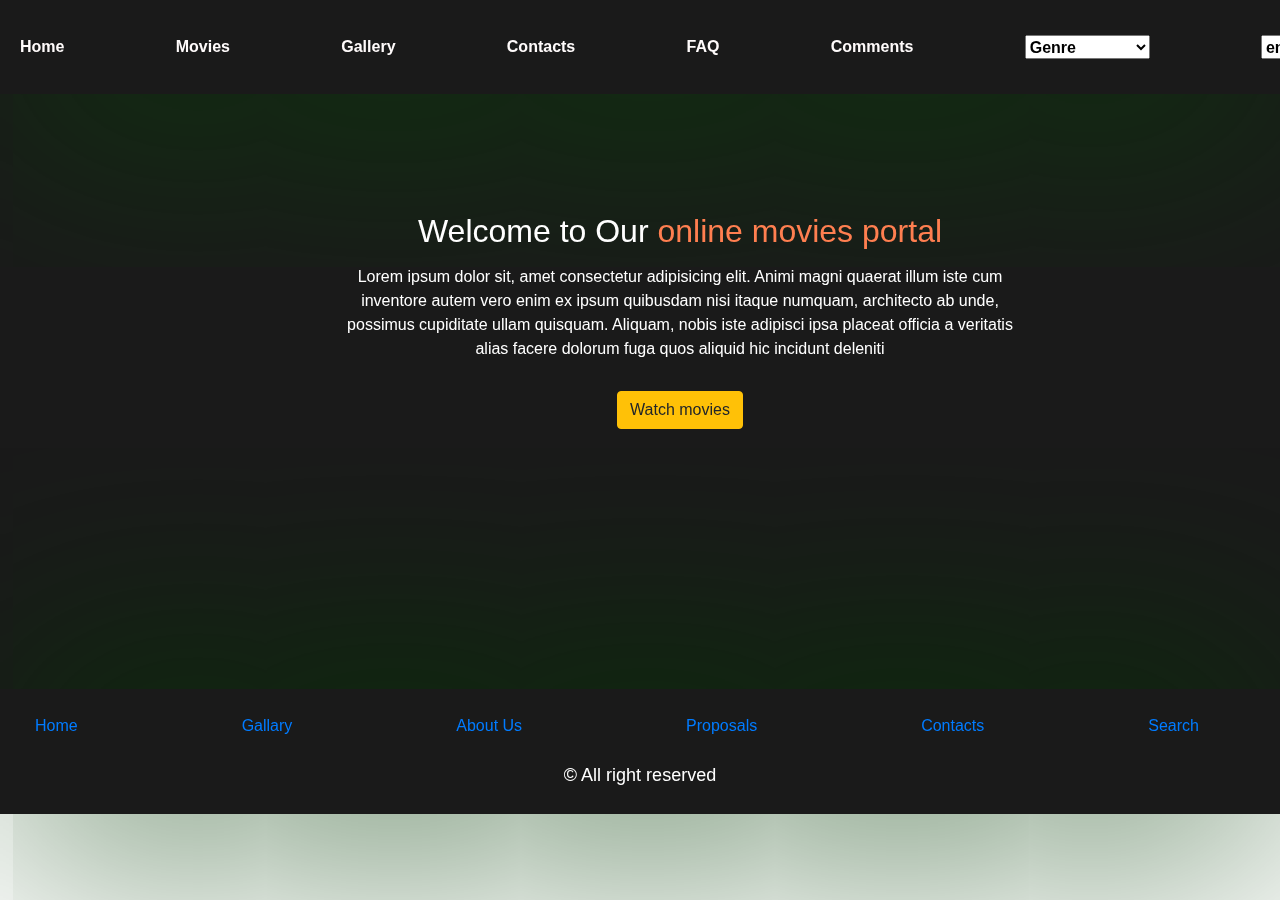
==== main.html @ a0505647 "first commit" ====
<!DOCTYPE html>
<html lang="en">

<head>
  <meta charset="UTF-8">
  <meta http-equiv="X-UA-Compatible" content="IE=edge">
  <meta name="viewport" content="width=device-width, initial-scale=1.0">
  <title>Document</title>
</head>
<link rel="stylesheet" href="./css/bootstrap.min.css">
<link rel="stylesheet" href="./main.css">

<body>
<div id="header" class="header">
  <div class="container1">
    <div class="nav">
      <a class="nav__link" href="#">Home</a>
      <a class="nav__link" href="#">Movies</a>
      <a class="nav__link" href="#">Gallery</a>
      <a class="nav__link" href="#">Contacts</a>
      <a class="nav__link" href="#">FAQ</a>
      <a class="nav__link" href="#">Comments</a>
      <select class="form-select" name="movies" id="select-movies">
        <option value="" selected disabled>Genre</option>
        <option value="drama">Drama</option>
        <option value="comedy">Comedy</option>
        <option value="fantasy">Fantasy</option>
        <option value="biography">Biography</option>
        <option value="documentary">Documentary</option>
        <option value="history">History</option>
      </select>
      <select class="form-select" name="language" id="select-language">
        <option value="english">english</option>
        <option value="uzbek">rus</option>
        <option value="rus">ozbek</option>
      </select>
    </div>
  </div>
</div>

<div id="main" class="main">
  <h2>
    Welcome to Our <span style="color: coral;">online movies portal</span>
  </h2>
  <p>
    Lorem ipsum dolor sit, amet consectetur adipisicing elit. Animi magni quaerat illum iste cum inventore autem vero enim ex ipsum quibusdam nisi itaque numquam, architecto ab unde, possimus cupiditate ullam quisquam. Aliquam, nobis iste adipisci ipsa placeat officia a veritatis alias facere dolorum fuga quos aliquid hic incidunt deleniti
  </p>
  <button class="btn btn-warning watch">
  Watch movies
  </button>
</div>
<div class="movies-body hidden">
    <article class="d-flex"><input class="form-control search-input" type="search"><button
        class="btn btn-danger search-btn">
        search</button>
    </article>
    <main>
      <div id="blok" class="blok">
      </div>
    </main>
    <div id="wrapper" class="wrapper d-flex" style="text-align: center;margin-bottom: 20px;">

    </div>
    <ul id="list" class="list text-center">
   <button class="arrow-left"></button>
   <h4>Current page <span class="page-count">1</span></h4>
   <button class="arrow-right">
   </button>
    </ul>
    <div class="modal-wrapper">
      <div class="modal-blok">
        <div class="modal-section">

        </div>
      </div>
    </div>
</div>
  <!-- modal -->
  <template class="template-modal">
    <div class="modaldiv" data-id="">
      <button class="exit-btn">&times</button>
      <div class="modal-body" >
        <img  class="modal-img" src="#" width="300" height="200">
        <div class="modal-title"></div>
        <div class="modal-info text-muted"></div>
        <div class="d-flex align-items-center justify-content-between" style="width: 100px;">
          <div class="modal-rating"></div>
          <img src="img/calendar.svg" alt="Calendar" width="25" height="25">
          <img class="img" src="img/star.svg" alt="Star" width="25" height="25">
        </div>
        <a href="R" class="modal-trailer">You Tube link</a>
        <div class="modal-year"></div>
        <div class="modal-language"></div>
        <div class="modal-categories"></div>
      </div>
    </div>
  </template>
  <!-- end modal -->

  <template class="template">
    <div class="block" data-id="">
      <div>
        <img class="movie__poster card-img-top" src="https://picsum.photos//870/300" alt="" width="300" height="200">
      </div>
      <h3 class="movie__title h5 text-truncate font-weight-bold "></h3>
      <div class="block-div">

        <p class="card-text d-flex justify-content-between">
          <img src="img/calendar.svg" alt="Calendar" width="25" height="25">
          <span class="movie__year text-secondary" ></span>
        </p>
        <div class="d-flex justify-content-between align-content-center ">
          <img class="img" src="img/star.svg" alt="Star" width="25" height="25">
          <span class="movie__rating"></span>
        </div>

        <div  class="text-div">
          <button class="btn tugma exit1">Close</button>
            <div class="text ">

            </div>
        </div>
        <div class="d-flex justify-content-between text-secondary">
          <div class="categories ">

          </div>
          <div class="language"></div>
        </div>

      </div>
      <div class="d-flex justify-content-between div align-items-center">
        <a class="youtube_link" href="#">You Tube link</a>
        <button class="btn btn-success info" data-id="">Info</button>
      </div>
    </div>
    </div>

  </template>
  <template class="pagination-template">
    <div class="pagination-div d-flex">
      <a class="pagination-link mx-2" href="#" data-id="">1</a>
    </div>
  </template>
  <footer id="footer" class="footer" style=" padding: 25px 35px;">
    <div class="footer__nav d-flex justify-content-between mb-4"  style="width: 1360px; margin: auto;">
      <a class="footer__link" href="#">Home</a>
      <a class="footer__link" href="#">Gallary</a>
      <a class="footer__link" href="#">About Us</a>
      <a class="footer__link" href="#">Proposals</a>
      <a class="footer__link" href="#">Contacts</a>
      <a class="footer__link" href="#">Search</a>
      <a class="footer__link" href="#">FAQ</a>
    </div>
    <div class="div text-center text-white" style="font-size: 18px;padding: 0;">
      &copy; All right reserved
    </div>
  </footer>

  <script src="./js/movies.js"></script>
  <script src="./js/normalized-movies.js"></script>
  <script src="./main.js"></script>

</body>

</html>
---- main.css ----
body {
  margin: 0;
  padding: 0;
  font-family: "", "Arial", sans-serif;
  background-color: #fff;
  background-repeat: no-repeat;
  background-size: cover;
  backdrop-filter: brightness(10%);
  height: 100%;
}

.changed {
  backdrop-filter: brightness(100) !important;
}

h1,
h2,
h3,
h4,
h5,
h6 {
  margin: 0;
  padding: 0;
}

a {
  text-decoration: none;
}

li {
  list-style-type: none;
}

ul,
li {
  margin: 0;
  padding: 0;
}

p {
  margin: 0;
  padding: 0;
}

div {
  padding: 0;
  margin: 0;
}

header,
main,
nav,
article,
aside,
footer,
section {
  margin: 0;
  padding: 0;
}



.blok {
  display: flex;
  flex-wrap: wrap;
  width: 1360px;
  margin: 0px auto;
}

.movies-body {
  transform: scale(1);
  transform-origin: center;
  transition: all linear 0.6s;
}

.movie__title {
  padding-left: 22px;
  margin-top: 5px;
}

.block {
  position: relative;
  width: 300px;
  margin: 20px;
  box-shadow: 0 0 20px;
  border-radius: 10px;
  background-color: #fff;

}

article {
  width: 500px;
  margin: 0px auto;
}

.wrapper {
  justify-content: center;
  margin: 100px auto;
}

.active {
  background-color: rgb(36, 5, 122);
}

.pagination-link {
  padding: 5px;
}

.list {
  display: flex;
  justify-content: space-between;
  width: 500px;
  margin: 50px auto;
  list-style: none;
}

.text {
  position: absolute;
  top: 13%;
  padding: 30px;
  margin: auto;
  height: 275px;
  color: rgb(15, 15, 15);
  overflow: hidden;
}

.text-div {
  position: absolute;
  top: 0;
  right: 0;
  bottom: 0;
  left: 0;
  margin: auto;
  transform: scale(0);
  width: 500px;
  height: 500px;
  border-radius: 5px;
  background-color: rgb(253, 253, 253);
  transform-origin: center top;
  transition: all 0.6s linear;
  z-index: 100;

}

.title {
  position: absolute;
  top: 1px;
  color: rgb(255, 247, 247);
}

.visible {
  transform: scale(1);
}



.youtube_link {
  color: rgb(26, 13, 145);
  font-size: 20px;
}



.movie__rating {
  font-size: 17px;
  color: rgba(236, 174, 1, 0.726);
  font-weight: bold;

}

.movie__year {
  color: rgb(5, 5, 5);
  font-weight: bold;
  font-size: 17px;
}

.block-div {
  padding: 20px;
}

.div {
  padding: 20px;
  padding-top: 0;
}

.exit {
  position: absolute;
  right: 0;
  padding: 2px 10px;
}

.exit1 {
  position: absolute;
  left: 0;
  bottom: -4%;
  right: 0;
  margin: auto;
  padding: 2px 10px;
}

.movie__title.title {
  position: absolute;
  top: 20%;
  width: 100%;
  left: -40%;
  padding-left: 26px;
  z-index: 100;
  color: rgb(0, 0, 0);
}

.tugma {
  background-color: rgb(14, 13, 13);
  color: #fff;
}

.modal-blok {
  position: fixed;
  top: 0;
  right: 0;
  bottom: 0;
  left: 0;
  transform: scale(0);
  transform-origin: center;
  transition: all 0.5s linear;
  z-index: 1;
  background-color: transparent;
  backdrop-filter: brightness(15%);
}

.bg {
  backdrop-filter: brightness(15%) !important;
}

.modal-section {
  position: sticky;
  top: 18%;
  right: 0;
  bottom: 0;
  left: 0;
  margin: auto;
  width: 600px;
  height: 520px;
  padding: 30px;
  transform: scale(0);
  transform-origin: center;
  background-color: rgb(255, 255, 255);
  z-index: 1000;
  border-radius: 10px;
  transition: all linear 0.5s;
}

.open {
  transform: scale(1);
}

.modal-section.visible {
  transform: scale(1);
}

.modal-body {
  display: flex;
  flex-direction: column;
  align-items: center;
  padding: 0;
}

.modal-title {
  margin-top: 15px;
  margin-bottom: 3px;
  font-weight: bold;
  font-size: 19px;
}

.modal-info {
  text-align: center;
  margin-bottom: 10px;
  height: 70px;
  overflow: hidden;
}

.exit-btn {
  position: absolute;
  top: 3%;
  right: 2%;
  display: flex;
  align-items: center;
  padding: 20px 10px;
  height: 40px;
  font-size: 45px;
  background-color: transparent;
  color: rgb(10, 10, 10);
  outline: none;
  border: none !important;
  outline: none !important;
}

.exit-btn:hover,
.exit-btn:active {
  border: none !important;
  outline: none !important;
}

.list li {
  padding: 10px 20px;
}

.active {
  background-color: rgb(2, 11, 94);
  color: #fff;
}

.container1 {
  width: 1360px !important;
  margin: auto;
  padding: 35px 20px;
  margin-bottom: 100px;

}

.hidden {
  transform: scale(0);
  height: 0;
}

.header {
  backdrop-filter: brightness(100%);
  box-shadow: 0 0 500px rgb(1, 80, 1);
}

.bgcolor {
  position: sticky;
  top: 0;
  width: 100%;
  z-index: 1000;
}

.onlycolor {
  background-color: rgb(20, 1, 88) !important;
}

.bgcolor .container1 {
  margin-bottom: 0;
}

.nav {
  display: flex;
  justify-content: space-between;
}

.nav__link {
  font-weight: bold;
  color: rgb(255, 251, 251);
}

select {
  font-weight: bold;
}

.main {
  width: 1360px;
  padding: 0 50px;
  padding-top: 18px;
  margin: auto;
  text-align: center;
  color: #fff;
  height: 55vh;
  transform: scale(1);
  transform-origin: center;
  transition: all ease 0.5s;
}

.main p {
  width: 700px;
  margin: auto;
  margin-top: 15px;
  margin-bottom: 30px;
}

.footer {

  box-shadow: 0 0 500px rgb(0, 58, 0);
}

.closed {
  transform: scale(0);
  height: 0;
}

#list {
  position: relative;
  display: flex;
  justify-content: center;
  box-sizing: border-box;
  text-align: center;
}

.arrow-left {
  position: absolute;
  left: -6%;
  top: 0;
  bottom: 0;
   height: 40px;
   width: 40px;
  margin: auto;
  border: none;
  outline: none;
  background-color: transparent;
  z-index: 100;
}

.arrow-right {
  position: absolute;
  right: -6%;
  top: 0;
  bottom: 0;
  margin: auto;
   height: 40px;
   width: 40px;
  border: none;
  outline: none;
  background-color: transparent;
  z-index: 100;

}

.arrow-right:hover,
.arrow-right:active,
.arrow-left:hover,
.arrow-left:hover,
.arrow-left:focus,
.arrow-right:focus {
  border: none!important;
  outline: none!important;
}
.arrow-left::before,
.arrow-right::before {
  position: absolute;
  top: 0;
  right: 0;
  bottom: 0;
  left: 0;
  height: 30px;
  width: 30px;
  margin: auto;
  content: "";
  z-index: -1;
  background-repeat: no-repeat;
  background-size: contain;
}
.arrow-right::before {
  background-image: url("./img/arrow-right-solid.svg");
}
.arrow-left::before {
  background-image: url("./img/arrow-left-solid.svg");
}
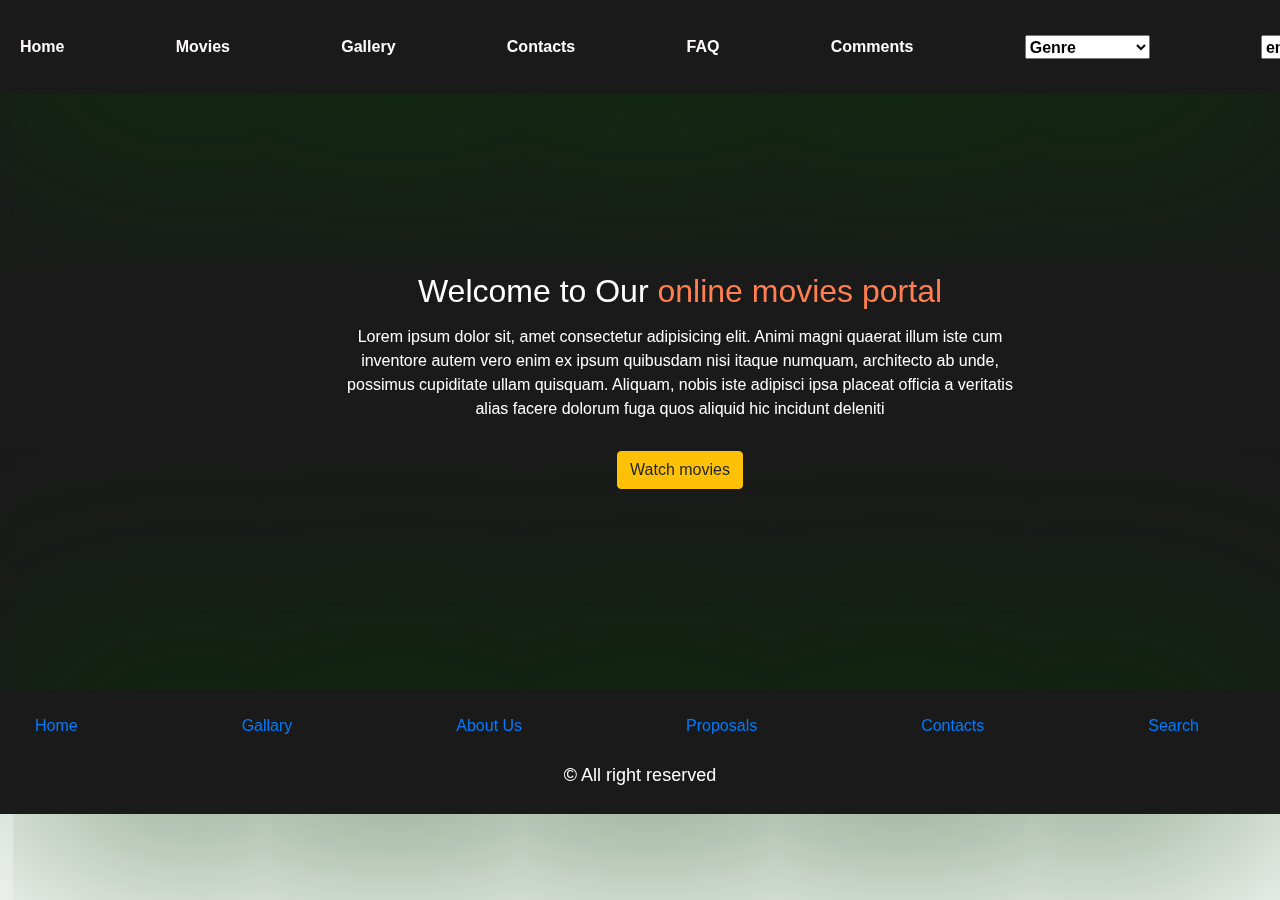
==== commit c5c3815f: "second commit" ====
--- a/main.html
+++ b/main.html
@@ -88,10 +88,10 @@
           <img src="img/calendar.svg" alt="Calendar" width="25" height="25">
           <img class="img" src="img/star.svg" alt="Star" width="25" height="25">
         </div>
-        <a href="R" class="modal-trailer">You Tube link</a>
         <div class="modal-year"></div>
         <div class="modal-language"></div>
         <div class="modal-categories"></div>
+        <a href="#" target="_blank" class="modal-trailer">You Tube link</a>
       </div>
     </div>
   </template>
@@ -129,7 +129,7 @@
 
       </div>
       <div class="d-flex justify-content-between div align-items-center">
-        <a class="youtube_link" href="#">You Tube link</a>
+        <a class="youtube_link" href="#" target="_blank">You Tube link</a>
         <button class="btn btn-success info" data-id="">Info</button>
       </div>
     </div>
--- a/main.css
+++ b/main.css
@@ -109,8 +109,9 @@
 .list {
   display: flex;
   justify-content: space-between;
-  width: 500px;
-  margin: 50px auto;
+  width: 300px;
+  margin: 0px auto;
+  margin-bottom: 30px;
   list-style: none;
 }
 
@@ -233,9 +234,9 @@
 
 .modal-section {
   position: sticky;
-  top: 18%;
-  right: 0;
-  bottom: 0;
+  top: 20%;
+  right: 0;
+  bottom: 0%;
   left: 0;
   margin: auto;
   width: 600px;
@@ -359,7 +360,7 @@
 .main {
   width: 1360px;
   padding: 0 50px;
-  padding-top: 18px;
+  padding-top: 78px;
   margin: auto;
   text-align: center;
   color: #fff;
@@ -388,6 +389,8 @@
 
 #list {
   position: relative;
+  z-index: -1;
+   margin-top: -7%;
   display: flex;
   justify-content: center;
   box-sizing: border-box;
@@ -399,8 +402,8 @@
   left: -6%;
   top: 0;
   bottom: 0;
-   height: 40px;
-   width: 40px;
+   height: 30px;
+   width: 30px;
   margin: auto;
   border: none;
   outline: none;
@@ -414,8 +417,8 @@
   top: 0;
   bottom: 0;
   margin: auto;
-   height: 40px;
-   width: 40px;
+   height: 30px;
+   width: 30px;
   border: none;
   outline: none;
   background-color: transparent;
@@ -439,8 +442,8 @@
   right: 0;
   bottom: 0;
   left: 0;
-  height: 30px;
-  width: 30px;
+  height: 25px;
+  width: 25px;
   margin: auto;
   content: "";
   z-index: -1;
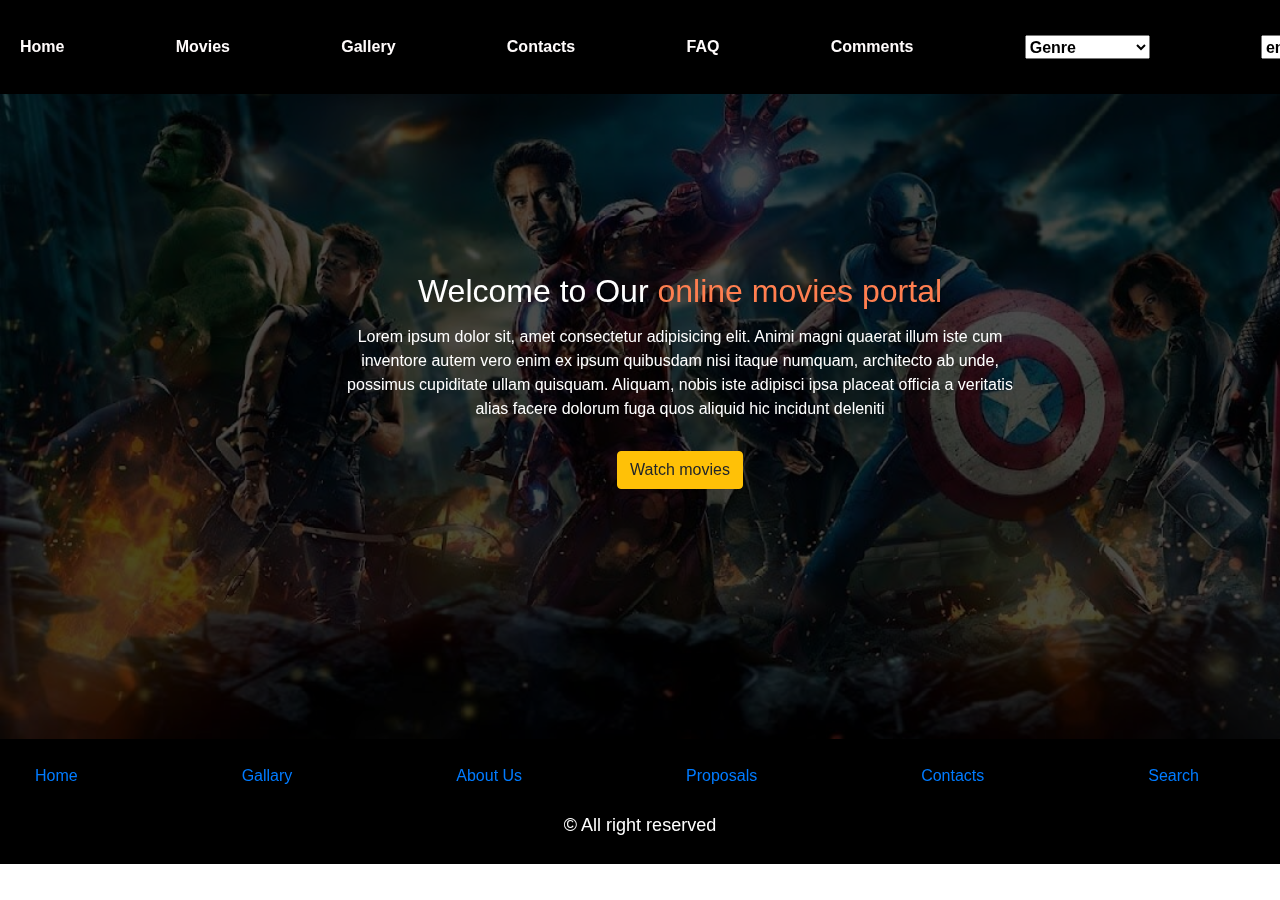
==== commit e2a0ed0f: "changed" ====
--- a/main.html
+++ b/main.html
@@ -10,7 +10,7 @@
 <link rel="stylesheet" href="./css/bootstrap.min.css">
 <link rel="stylesheet" href="./main.css">
 
-<body>
+<body id="body">
 <div id="header" class="header">
   <div class="container1">
     <div class="nav">
@@ -78,7 +78,9 @@
   <!-- modal -->
   <template class="template-modal">
     <div class="modaldiv" data-id="">
-      <button class="exit-btn">&times</button>
+      <button class="exit-btn">
+        <span class="span">&times</span>
+      </button>
       <div class="modal-body" >
         <img  class="modal-img" src="#" width="300" height="200">
         <div class="modal-title"></div>
--- a/main.css
+++ b/main.css
@@ -5,8 +5,12 @@
   background-color: #fff;
   background-repeat: no-repeat;
   background-size: cover;
-  backdrop-filter: brightness(10%);
+  backdrop-filter: brightness(30%);
   height: 100%;
+
+  background-image: url("./img/hero1.jpg");
+  background-repeat: no-repeat;
+
 }
 
 .changed {
@@ -91,6 +95,7 @@
 article {
   width: 500px;
   margin: 0px auto;
+  margin-bottom: 20px;
 }
 
 .wrapper {
@@ -123,6 +128,9 @@
   height: 275px;
   color: rgb(15, 15, 15);
   overflow: hidden;
+}
+.bgimg {
+  background-image: url(none);
 }
 
 .text-div {
@@ -287,20 +295,22 @@
   align-items: center;
   padding: 20px 10px;
   height: 40px;
+  width: 40px;
   font-size: 45px;
   background-color: transparent;
   color: rgb(10, 10, 10);
   outline: none;
   border: none !important;
   outline: none !important;
-}
+  z-index: 100;
+}
+
 
 .exit-btn:hover,
 .exit-btn:active {
   border: none !important;
   outline: none !important;
 }
-
 .list li {
   padding: 10px 20px;
 }
@@ -324,8 +334,7 @@
 }
 
 .header {
-  backdrop-filter: brightness(100%);
-  box-shadow: 0 0 500px rgb(1, 80, 1);
+  background-color: rgb(0, 0, 0);
 }
 
 .bgcolor {
@@ -378,8 +387,8 @@
 }
 
 .footer {
-
-  box-shadow: 0 0 500px rgb(0, 58, 0);
+margin-top: 50px;
+background-color: rgb(0, 0, 0);
 }
 
 .closed {
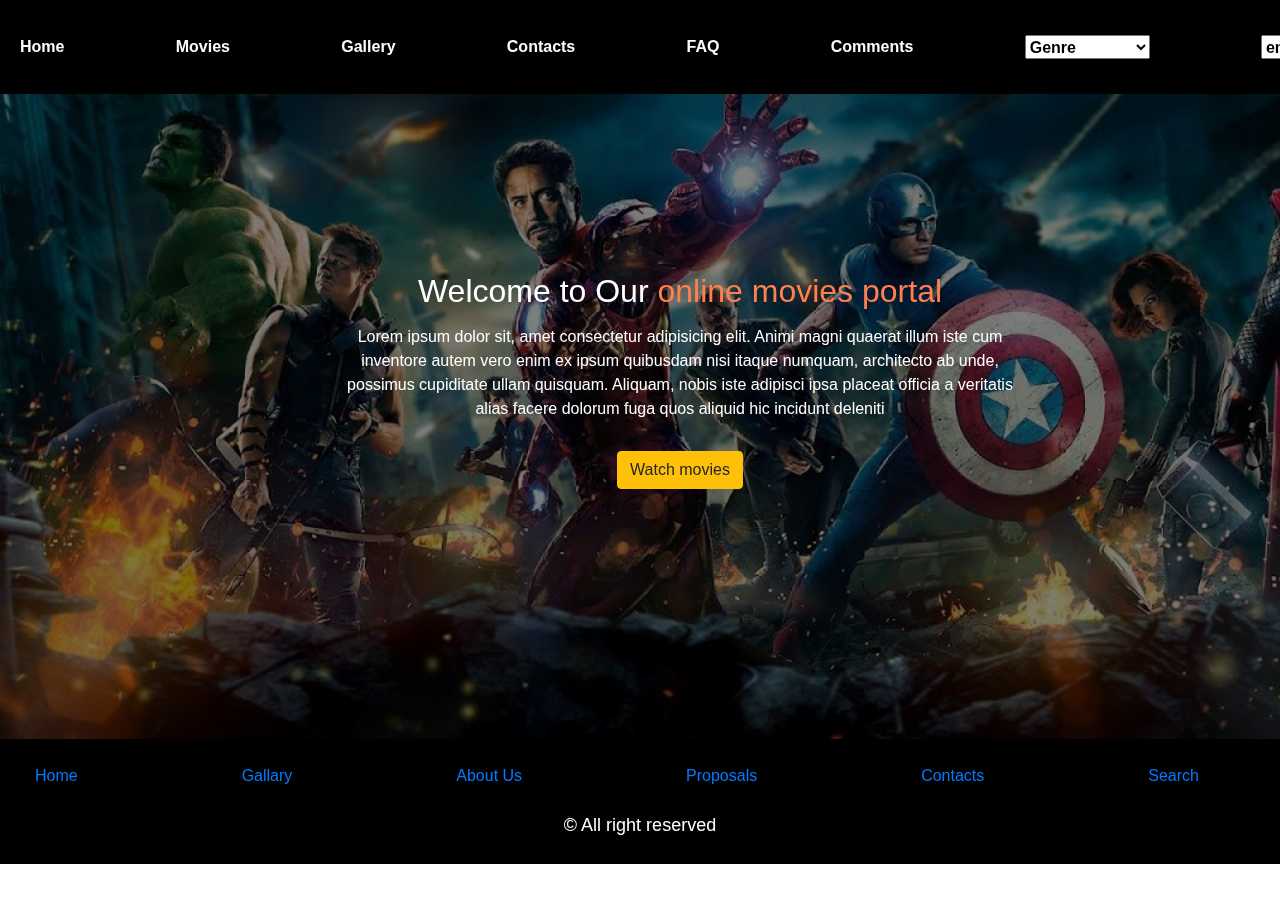
==== commit e92cfb03: "adding btn" ====
--- a/main.html
+++ b/main.html
@@ -67,6 +67,9 @@
    <button class="arrow-right">
    </button>
     </ul>
+    <div id="removed" class="more text-center removed" style="position: relative; top: -90px;">
+      <button class="btn btn-primary more">Ko'proq</button>
+    </div>
     <div class="modal-wrapper">
       <div class="modal-blok">
         <div class="modal-section">
--- a/main.css
+++ b/main.css
@@ -5,7 +5,7 @@
   background-color: #fff;
   background-repeat: no-repeat;
   background-size: cover;
-  backdrop-filter: brightness(30%);
+  backdrop-filter: brightness(50%);
   height: 100%;
 
   background-image: url("./img/hero1.jpg");
@@ -61,7 +61,6 @@
   margin: 0;
   padding: 0;
 }
-
 
 
 .blok {
@@ -191,7 +190,19 @@
   padding: 20px;
   padding-top: 0;
 }
-
+.knopka {
+  position: fixed;
+  right: 2%;
+  top: 0%;
+  background-color: rgb(0, 0, 0);
+  color: #fff;
+}
+.knopka:hover, .knopka:active{
+  color: #fff;
+}
+.removed {
+  display: none;
+}
 .exit {
   position: absolute;
   right: 0;
